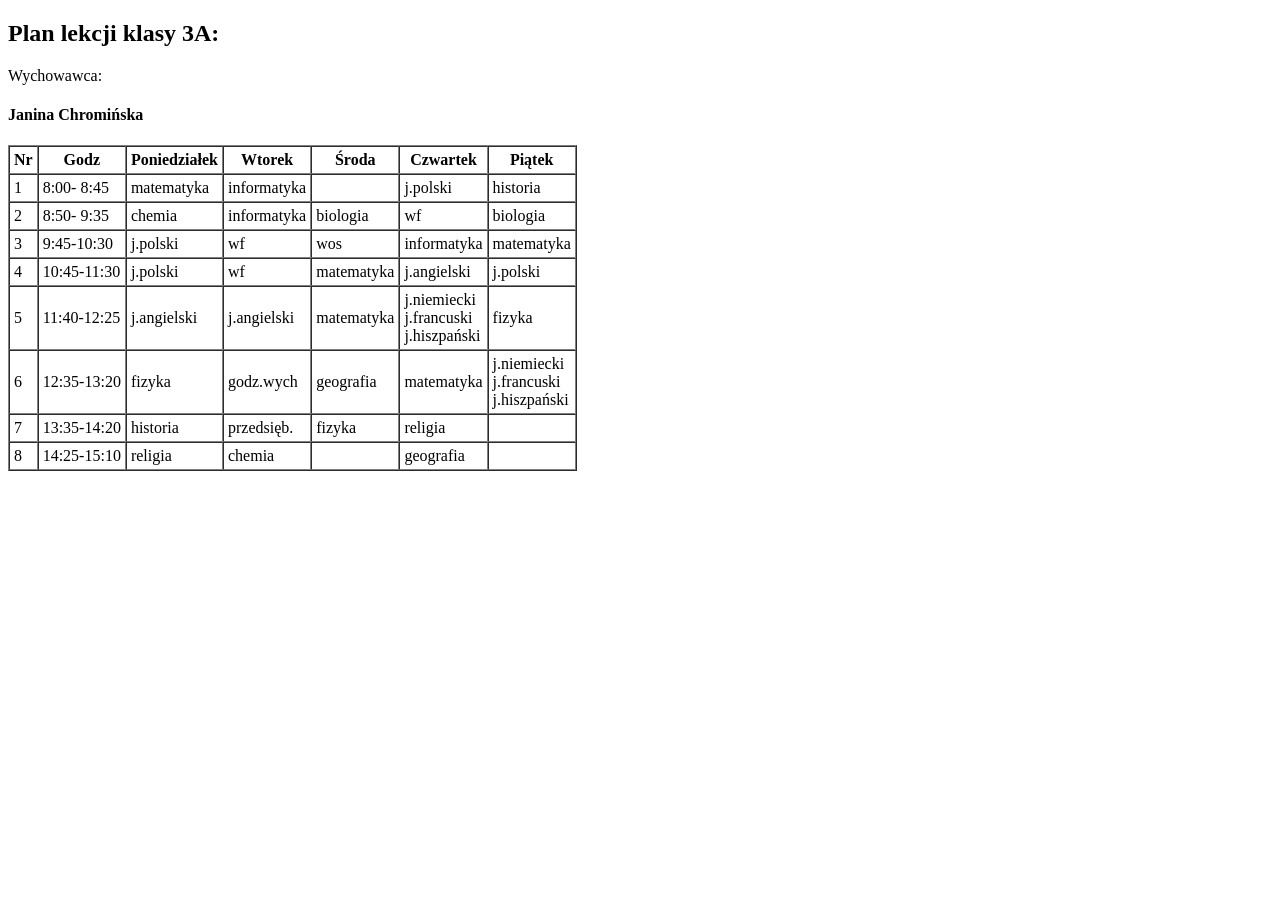
==== 3A.html @ 533358d7 "Add files via upload" ====
<!doctype html>
<html>
<head>
<title>3A</title>
<meta charset="UTF-8" /> 
</head>
<body>
<h2>Plan lekcji klasy 3A:</h2>
<p> Wychowawca:</p>
<h4>Janina Chromińska</h4>
<table border="1" cellspacing="0" cellpadding="4">
<tr>
<th>Nr</th>
<th>Godz</th>
<th>Poniedziałek</th>
<th>Wtorek</th>
<th>Środa</th>
<th>Czwartek</th>
<th>Piątek</th>
</tr>
<tr>
<td>1</td>
<td> 8:00- 8:45</td>
<td>matematyka</td>
<td>informatyka</td>
<td>&nbsp;</td>
<td>j.polski</td>
<td>historia</td>
</tr>
<tr>
<td>2</td>
<td> 8:50- 9:35</td>
<td>chemia </td>
<td>informatyka</td>
<td>biologia</td>
<td>wf</td>
<td>biologia</td>
</tr>
<tr>
<td>3</td>
<td> 9:45-10:30</td>
<td>j.polski</td>
<td>wf</td>
<td>wos</td>
<td>informatyka</td>
<td>matematyka </td>
</tr>
<tr>
<td>4</td>
<td>10:45-11:30</td>
<td>j.polski</td>
<td>wf</td>
<td>matematyka</td>
<td>j.angielski</td>
<td>j.polski </td>
</tr>
<tr>
<td>5</td>
<td>11:40-12:25</td>
<td>j.angielski</td>
<td>j.angielski</td>
<td>matematyka </td>
<td>j.niemiecki<br>j.francuski<br>j.hiszpański</td>
<td>fizyka</td>
</tr>
<tr>
<td>6</td>
<td>12:35-13:20</td>
<td>fizyka </td>
<td>godz.wych </td>
<td>geografia </td>
<td>matematyka </td>
<td>j.niemiecki<br>j.francuski<br>j.hiszpański</td>
</tr>
<tr>
<td>7</td>
<td>13:35-14:20</td>
<td>historia </td>
<td>przedsięb.</td>
<td>fizyka</td>
<td>religia </td>
<td>&nbsp;</td>
</tr>
<tr>
<td>8</td>
<td>14:25-15:10</td>
<td>religia </td>
<td>chemia </td>
<td>&nbsp;</td>
<td>geografia </td>
<td>&nbsp;</td>
</tr>
</table>
</body>
</html>
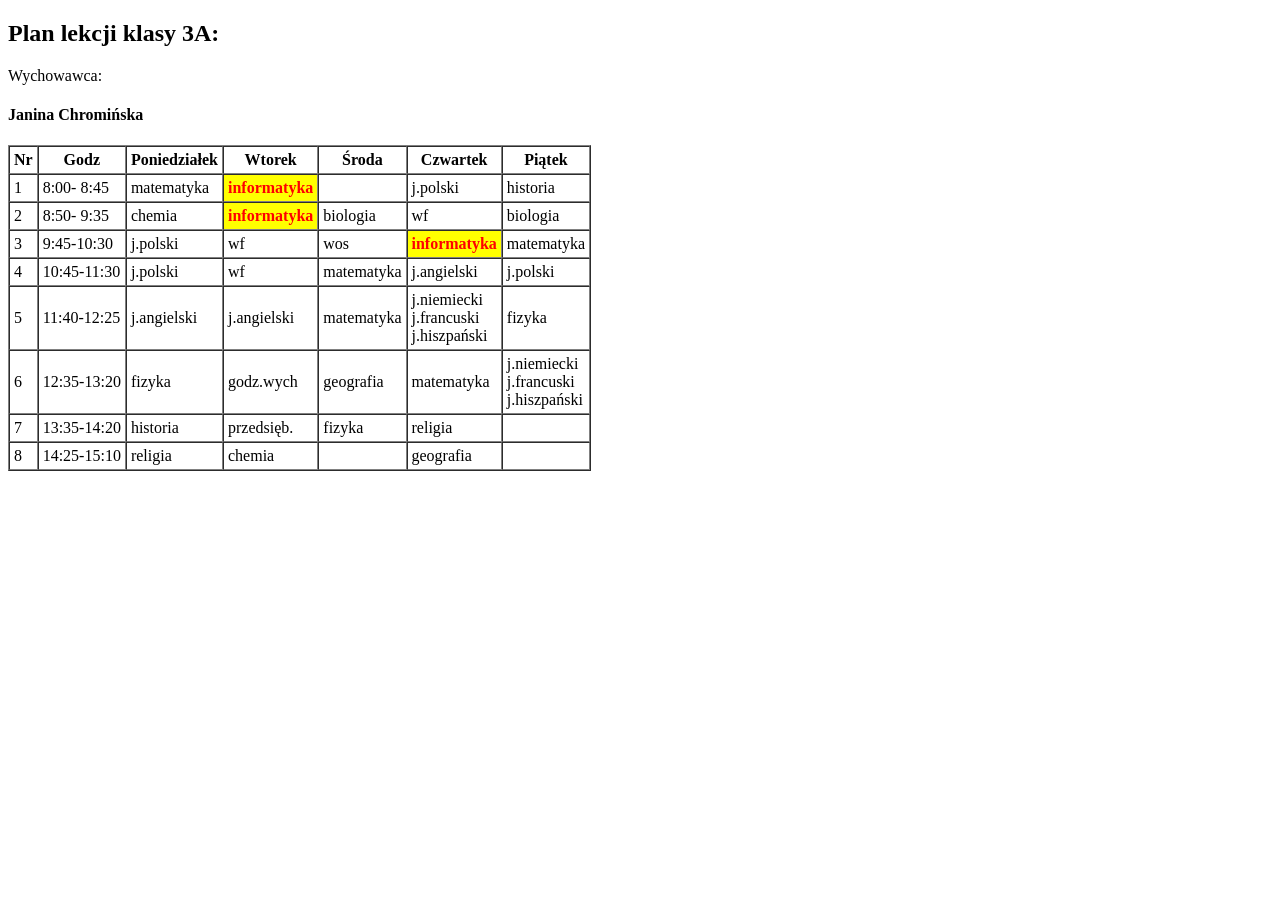
==== commit 5e437c2a: "Update 3A.html" ====
--- a/3A.html
+++ b/3A.html
@@ -3,6 +3,14 @@
 <head>
 <title>3A</title>
 <meta charset="UTF-8" /> 
+  <style>
+.informatyka {
+    background-color: yellow;
+    color: red;
+    font-weight: bold;
+}
+</style>
+
 </head>
 <body>
 <h2>Plan lekcji klasy 3A:</h2>
@@ -22,7 +30,7 @@
 <td>1</td>
 <td> 8:00- 8:45</td>
 <td>matematyka</td>
-<td>informatyka</td>
+<td class="informatyka">informatyka</td>
 <td>&nbsp;</td>
 <td>j.polski</td>
 <td>historia</td>
@@ -31,7 +39,7 @@
 <td>2</td>
 <td> 8:50- 9:35</td>
 <td>chemia </td>
-<td>informatyka</td>
+<td class="informatyka">informatyka</td>
 <td>biologia</td>
 <td>wf</td>
 <td>biologia</td>
@@ -42,7 +50,7 @@
 <td>j.polski</td>
 <td>wf</td>
 <td>wos</td>
-<td>informatyka</td>
+<td class="informatyka">informatyka</td>
 <td>matematyka </td>
 </tr>
 <tr>
@@ -92,4 +100,6 @@
 </tr>
 </table>
 </body>
-</html>+
+</html>
+
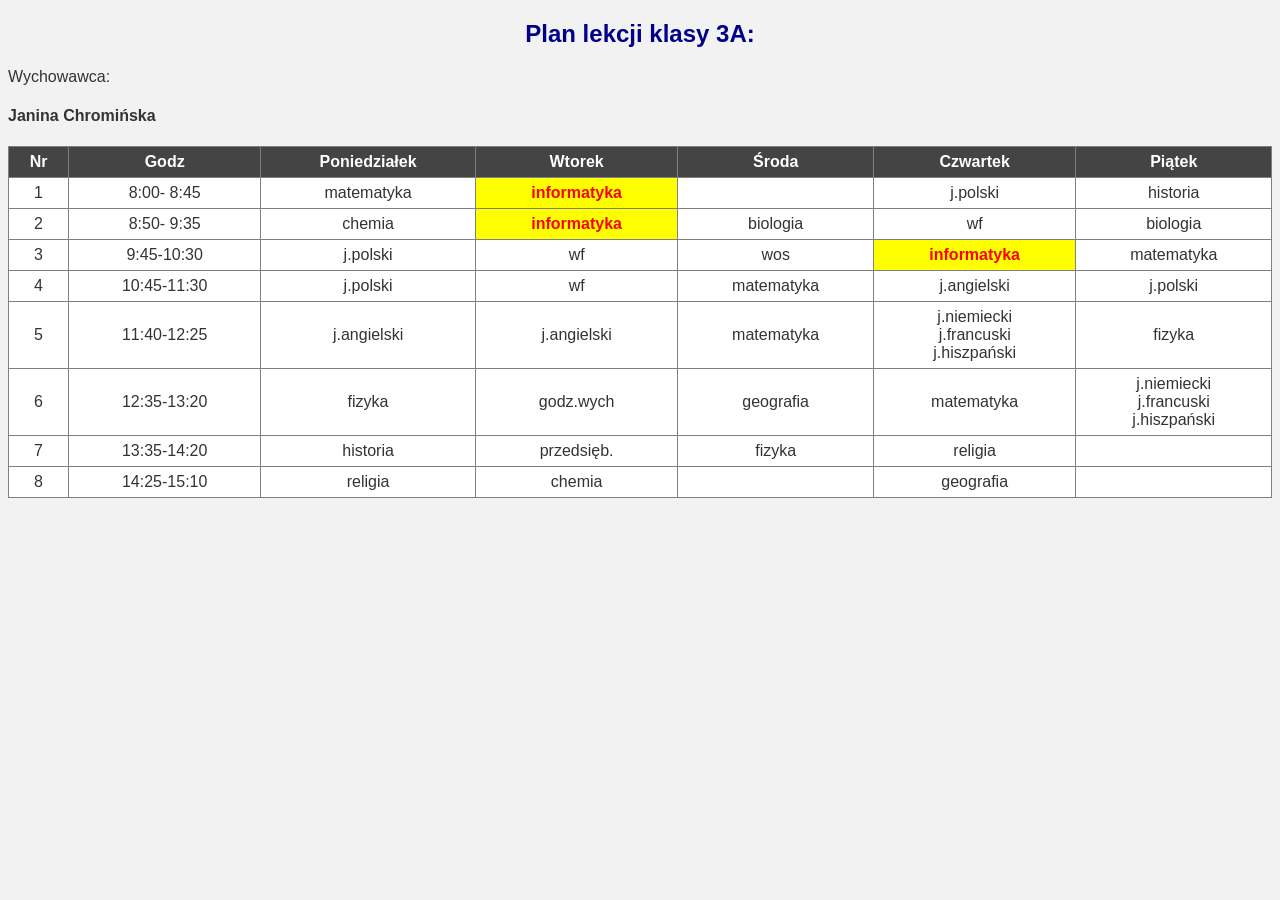
==== commit 0d2ec23c: "Update 3A.html" ====
--- a/3A.html
+++ b/3A.html
@@ -3,6 +3,8 @@
 <head>
 <title>3A</title>
 <meta charset="UTF-8" /> 
+  <link rel="stylesheet" href="planklasy.css">
+
   <style>
 .informatyka {
     background-color: yellow;
@@ -103,3 +105,4 @@
 
 </html>
 
+
--- a/planklasy.css
+++ b/planklasy.css
@@ -0,0 +1,45 @@
+/* Zmiana czcionki dla całej strony */
+body {
+    font-family: Arial, Verdana, sans-serif;
+    background-color: #f2f2f2;
+    color: #333333;
+}
+
+/* Nagłówki */
+h2 {
+    color: darkblue;
+    text-align: center;
+}
+
+/* Tabela */
+table {
+    border-collapse: collapse;
+    width: 100%;
+    background-color: white;
+}
+
+/* Nagłówki tabeli */
+th {
+    background-color: #444444;
+    color: white;
+    padding: 6px;
+}
+
+/* Komórki tabeli */
+td {
+    padding: 6px;
+    text-align: center;
+}
+
+/* Wyróżnienie informatyki */
+.informatyka {
+    background-color: yellow;
+    color: red;
+    font-weight: bold;
+}
+
+/* Wyróżnienie wychowawcy */
+.wychowawca {
+    color: darkred;
+    font-weight: bold;
+}
